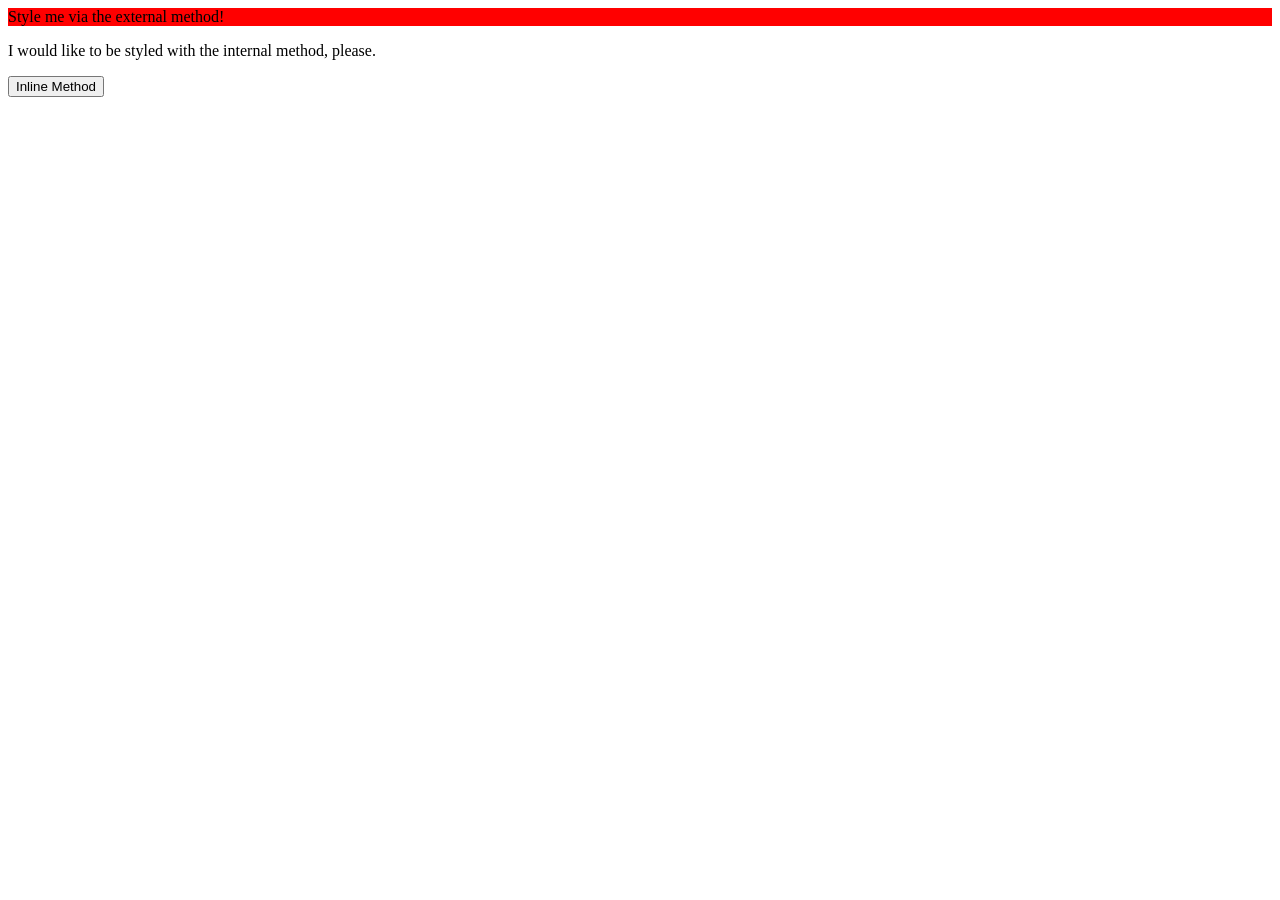
==== foundations/01-css-methods/index.html @ 5668c2d4 "Add link for style.css on index page and give red background to <div> element" ====
<!DOCTYPE html>
<html lang="en">
  <head>
    <meta charset="UTF-8">
    <meta http-equiv="X-UA-Compatible" content="IE=edge">
    <meta name="viewport" content="width=device-width, initial-scale=1.0">
    <!-- 01. Adding link to style.css -->
    <link rel="stylesheet" href="./style.css">
    <title>Methods for Adding CSS</title>
  </head>
  <body>
    <div>Style me via the external method!</div>
    <p>I would like to be styled with the internal method, please.</p>
    <button>Inline Method</button>
  </body>
</html>
---- foundations/01-css-methods/style.css ----
/*style.css*/

/*01 Adding style to first div element*/
div {
    background: red;
}
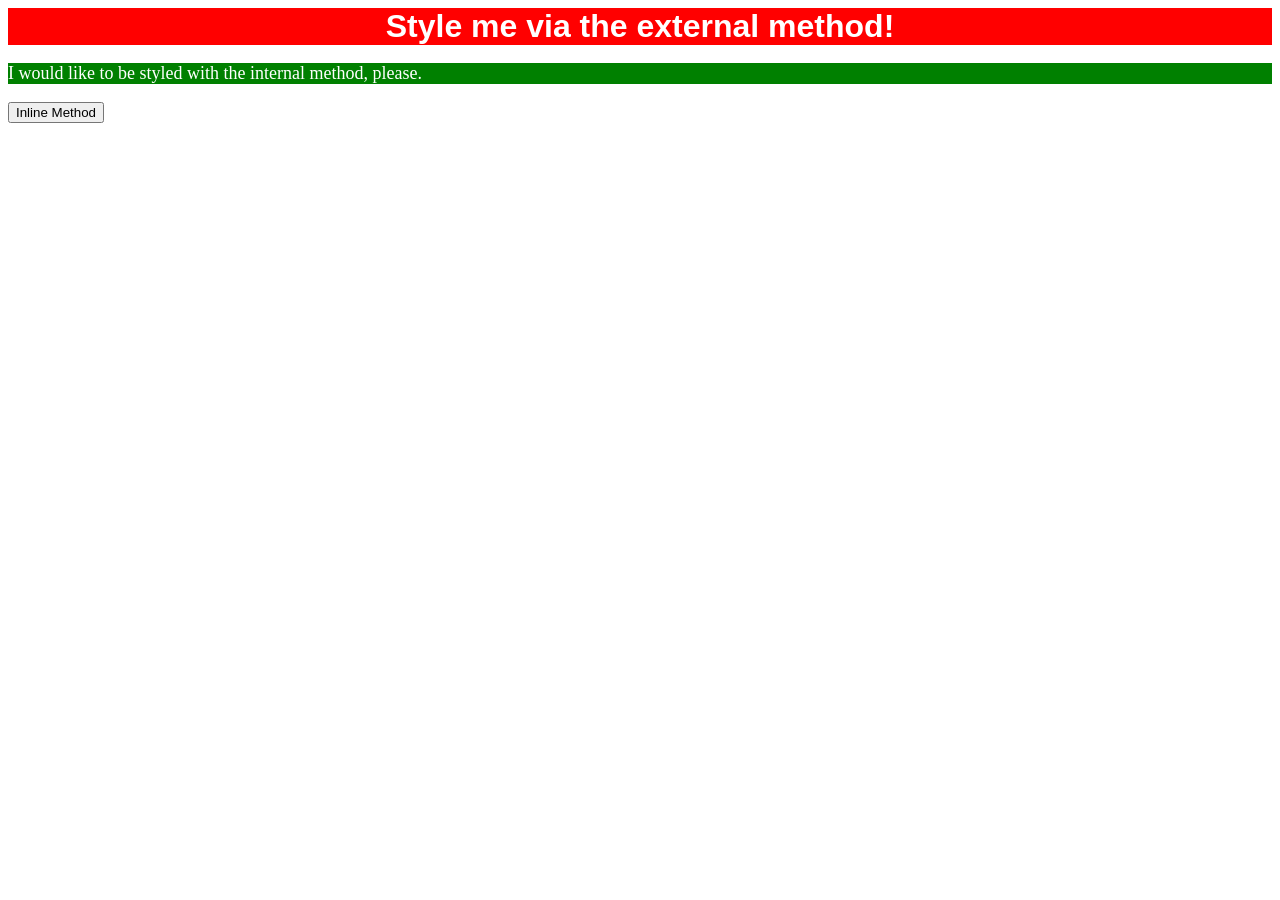
==== commit e546016a: "Change background color of p element and font, Modify font size in index.html" ====
--- a/foundations/01-css-methods/index.html
+++ b/foundations/01-css-methods/index.html
@@ -6,6 +6,14 @@
     <meta name="viewport" content="width=device-width, initial-scale=1.0">
     <!-- 01. Adding link to style.css -->
     <link rel="stylesheet" href="./style.css">
+    <style>
+      /*05 Changing background color of p element to green, and font color to white and size to 18px using internal method*/
+      p {
+        background-color: green;
+        color: white;
+        font-size: 18px;
+      }
+    </style>
     <title>Methods for Adding CSS</title>
   </head>
   <body>
--- a/foundations/01-css-methods/style.css
+++ b/foundations/01-css-methods/style.css
@@ -1,6 +1,16 @@
 /*style.css*/
 
-/*01 Adding style to first div element*/
+/*01 Adding red background to first div element*/
 div {
     background: red;
+    /* 02 Changing font size to 32px and font color to white*/
+    font-size: 32px;
+    color: white;
+    /* 03 Center and bold font*/
+    text-align: center;
+    font-weight: bold;
+    /* 04 Adjusting font to Times New Roman and sans serif from default*/
+    font-family: sans-serif;       
 }
+
+
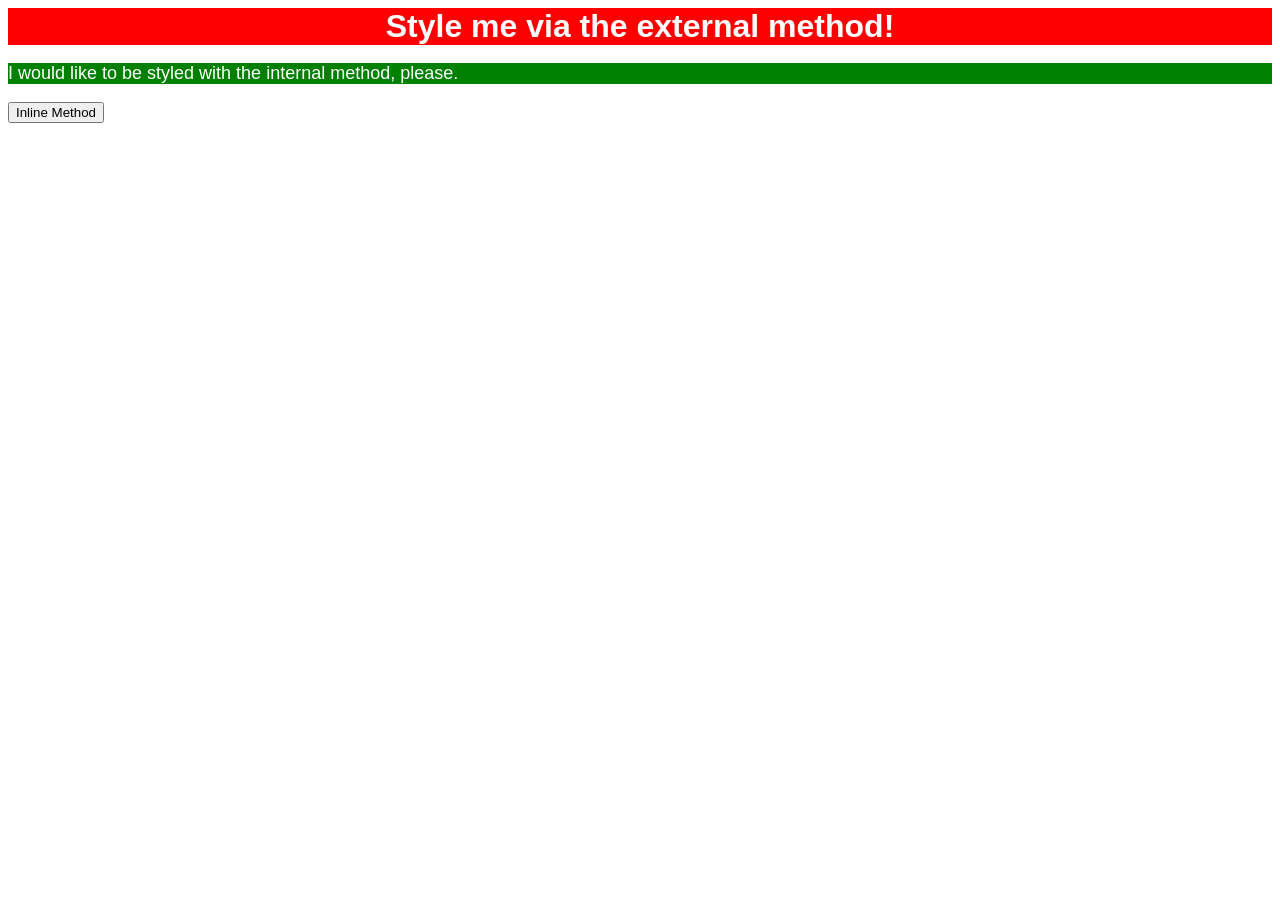
==== commit be70af21: "Change font of <p> element in index.html" ====
--- a/foundations/01-css-methods/index.html
+++ b/foundations/01-css-methods/index.html
@@ -12,6 +12,8 @@
         background-color: green;
         color: white;
         font-size: 18px;
+        /* 06 Adjust font of the <p> element from default to sans-serif*/
+        font-family: sans-serif;
       }
     </style>
     <title>Methods for Adding CSS</title>
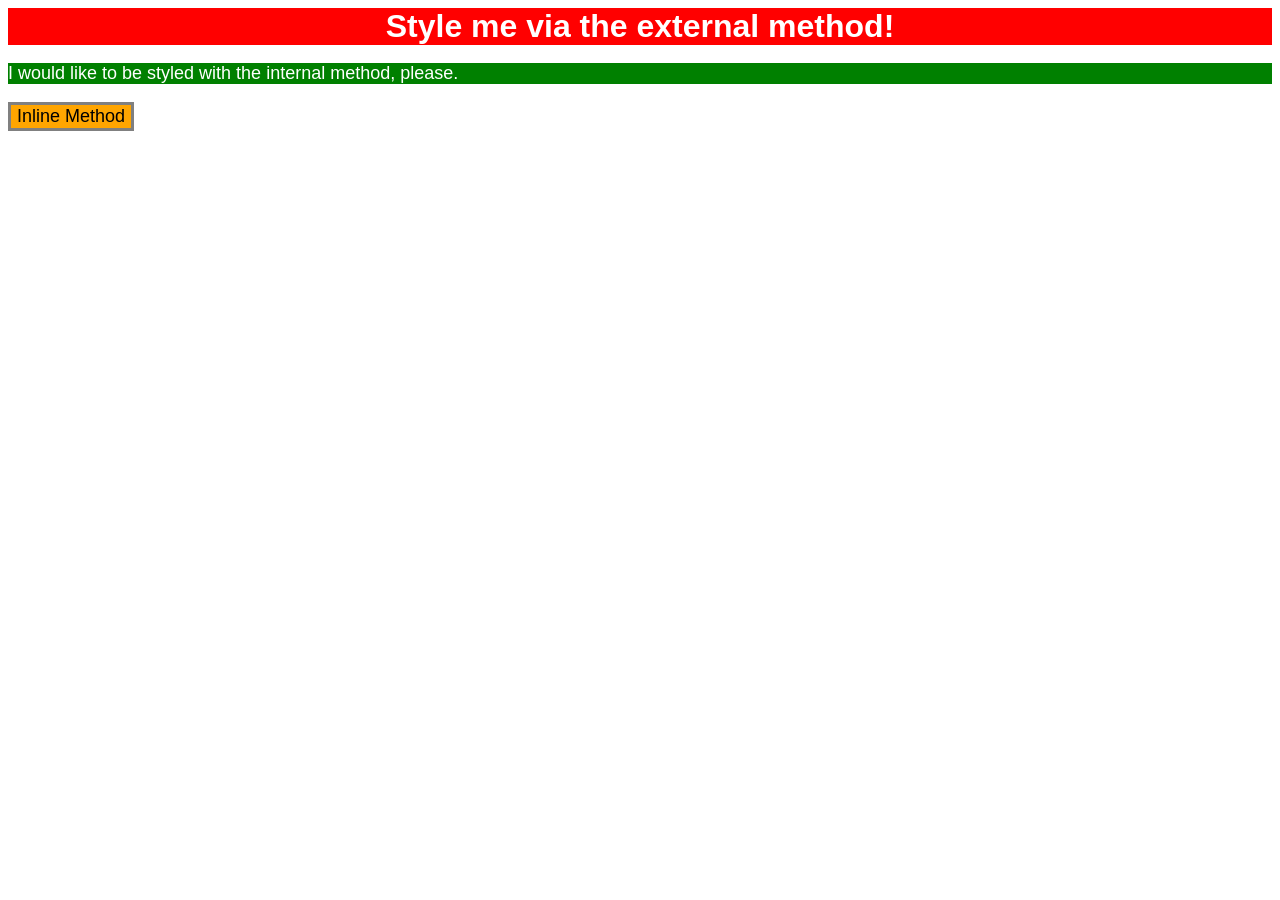
==== commit 604b16cc: "Change background color, font size, border(style size and color) of button element" ====
--- a/foundations/01-css-methods/index.html
+++ b/foundations/01-css-methods/index.html
@@ -21,6 +21,7 @@
   <body>
     <div>Style me via the external method!</div>
     <p>I would like to be styled with the internal method, please.</p>
-    <button>Inline Method</button>
+    <!--Changing background to orange(in background color property) and font size to 18px and border to grey solid and 3px using inline method -->
+    <button style="background-color: orange; font-size: 18px; border: 3px solid grey;">Inline Method</button>
   </body>
 </html>
